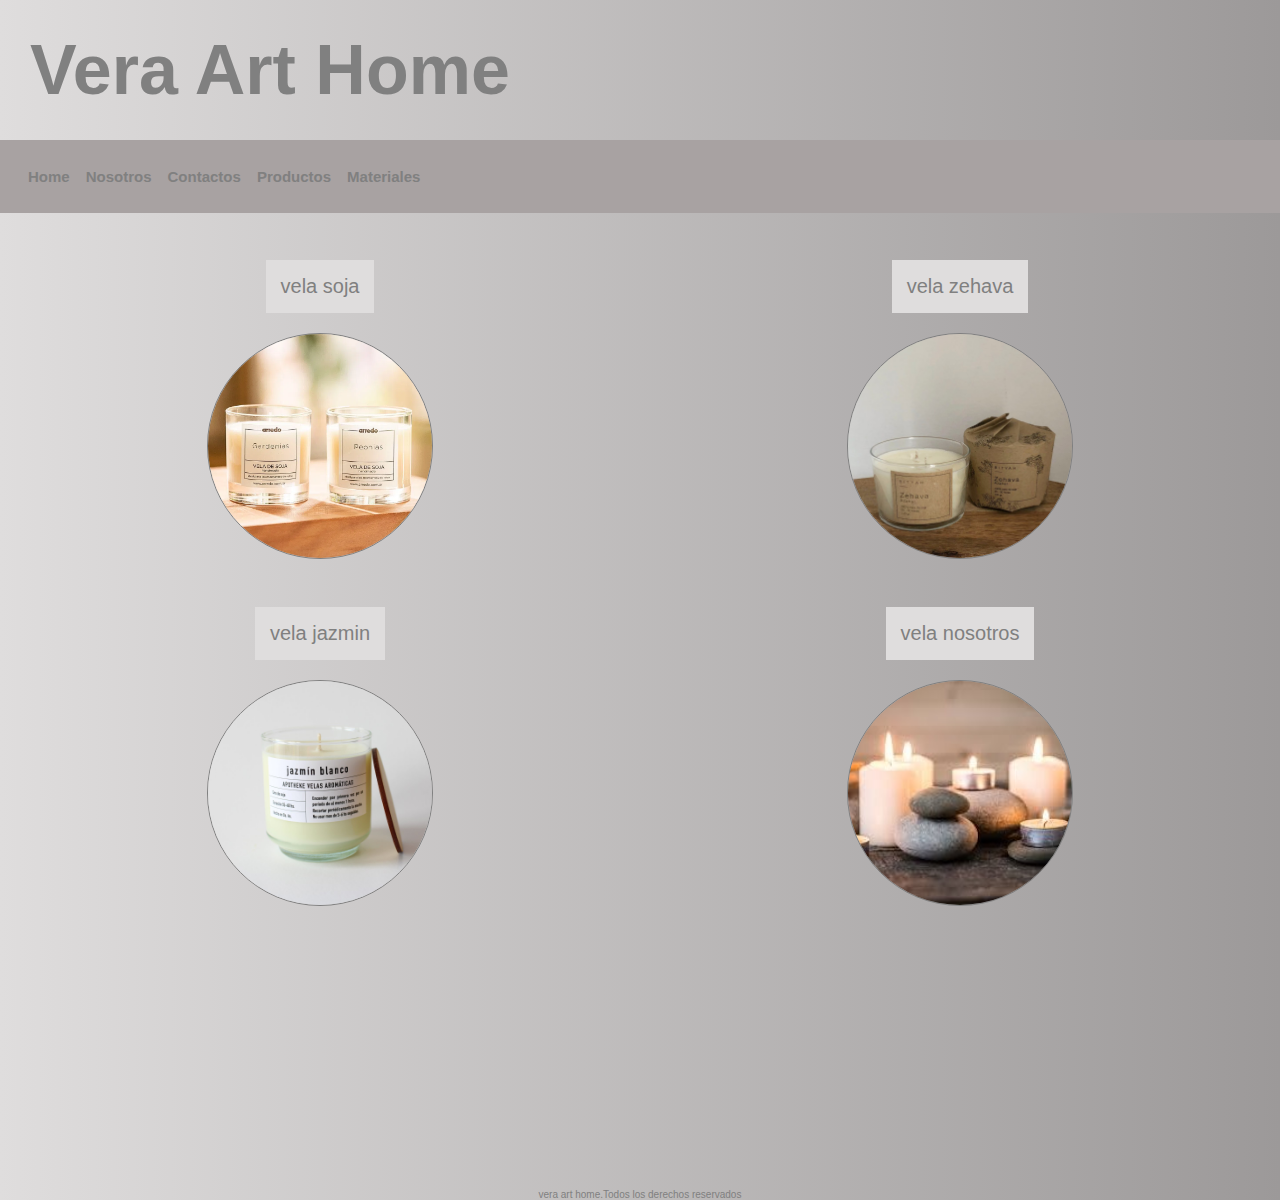
==== page/productos.html @ 2e0df950 "inicio de proyecto" ====
<!DOCTYPE html>
<html lang="en">
<head>
    <meta charset="UTF-8">
    <meta http-equiv="X-UA-Compatible" content="IE=edge">
    <meta name="viewport" content="width=device-width, initial-scale=1.0">
    <title>Productos</title>
    <link rel="stylesheet" href="../css/main.css">
</head>
<body class="body">
    <header class="header">
        <h1 class="titulo">Vera Art Home</h1>
        <div class="navegador">
        <nav class="nav">
            <ul>
                <li><a href="../index.html">Home</a></li>
                <li><a href="page/Nosotros.html" class="menu">Nosotros</a></li>
                <li><a href="page/contacto.html" class="menu">Contactos</a></li>
                <li><a href="page/Productos.html" class="menu">Productos</a></li>
                <li><a href="page/materialesutilizados.html" class="menu">Materiales</a></li>
            </ul>
        </nav>
    </div>
    </header>
    <div id="grillaProductos">
        <section class="producto1">
            <img src="../img/vela 1.webp" alt="vela1" class="producto">
            <p class="nosotros">
                vela soja
            </p>
        </section>
        <section class="producto2">
            <img src="../img/vela 2.jpg" alt="vela2" class="producto">
            <p class="nosotros">
                vela zehava
            </p> 
        </section>
        <section class="producto3">
            <img src="../img/vela 3.jpg" alt="vela3" class="producto">
            <p class="nosotros">
                vela jazmin 
        </section>
        <section class="producto4">
            <img src="../img/vela nosotros.jpg" alt="vela4" class="producto">
            <p class="nosotros">
                vela nosotros
            </p>
        </section>
        
        </section>
       
    </div> 
    <footer class="footer">
        <P class="derechos">
            vera art home.Todos los derechos reservados
        </P>
    </footer>
    
</body>
</html>
---- css/main.css ----
*{
    margin: 0%;
    padding:0%;
}
.body{
    background-image: linear-gradient(to left, rgb(156, 153, 153), rgb(223, 221, 221) ); 
    font-family: 'Lucida Sans', 'Lucida Sans Regular', 'Lucida Grande', 'Lucida Sans Unicode', Geneva, Verdana, sans-serif;   
}
.nav{
    background-color: rgb(168, 162, 162);
    display:flex;
    justify-content: space-between;
    align-items: center;
    border: 1px;
    grid-area: nav;
    padding: 20px;
    
    
}
li{
    padding: 2px;
    margin: 6px;
    font-size: 11px;
    font-weight: bold; 
    
}
a{
    text-decoration: none;
    color: grey;
}
nav ul li:hover{
    background-color: red;
    transform: rotate(222deg);}
.titulo{
    
    color: grey;
    font-weight: bold;
    font-family: 'Lucida Sans', 'Lucida Sans Regular', 'Lucida Grande', 'Lucida Sans Unicode', Geneva, Verdana, sans-serif;
    font-size: 50px;
    text-align: center;
    margin: 15px;
    padding: 15px;
    grid-area: titulo;
}
.h2{
    color:rgb(69, 69, 194);
    font-size: 15px;
    margin: 15px;
    padding: 15px;
    background-color: rgb(223, 221, 221);
    text-align: center;
    border: solid 1px grey;  
}
.h3{
    background-color: rgb(223, 221, 221);
    text-align: center;
    border: solid 1px;
    margin-left: 15%;
}
#logo img{ 
    height: 60%;
    width: 100%;
    margin: 0%;
    padding: 0%;
    border: 0%;
    grid-area: logo;
}
.nosotros{
    color: grey;
    background-color:rgb(223, 221, 221);
    font-size: 20px;
    margin: 20px;
    padding: 15px;
}
.producto{
    width: 35%;
    border-radius: 50% ;
    border: 1px solid grey;
    
}
.derechos{
    color: grey;
    text-align: center;
    font-size: 10px;
     margin-top: 20%;
    grid-area: derechos;  
}
.main{
   background-color: rgb(223, 221, 221);
    justify-content: space-around;
    align-items: center;
    border: solid 1px grey;
    display: flex;
    grid-area: main;

}
    
#index{
        display: grid;
        height: 80vh;
        grid-template-columns: 1fr;
        grid-template-areas:"nav"
                            "titulo"
                            "logo"
                            "main"
                            "derechos";
        justify-content: center;}

#grillaProductos{
    display: grid;
    height: 80vh;
    grid-template-columns: 1fr 1fr;
    grid-template-areas: "producto1 producto2"
                          "producto3 producto4"
                          "derechos derechos";   
}
.producto1{
    grid-area: producto1;
    display: flex;
    flex-direction: column-reverse;
    align-items: center;
}
.producto2{
    grid-area: producto2;
    display: flex;
    flex-direction: column-reverse;
    align-items: center;
}.producto3{
    grid-area: producto3;
    display: flex;
    flex-direction: column-reverse;
    align-items: center;
}.producto4{
    grid-area: producto4;
    display: flex;
    flex-direction: column-reverse;
    align-items: center;
}
@media only screen and (min-width:1024px) {
    #grillaProductos{
        display: grid;
        height: 80vh;
        grid-template-columns: 1fr 1fr;
        grid-template-areas: "producto1 producto2"
                              "producto3 producto4"
                              "derechos derechos"; 
}    
}
nav ul{
   display: flex;
   
    
}    
nav ul li{
display: flex;
   list-style: none;
    padding: 2px;
    margin: 6px;
    font-size: 15px;
    font-weight: bold;   
}
nav ul li:hover{
    background-color: rgb(36, 34, 34);
    transform: scale(1.2);
    transform: translate(10px 20px)
}
.titulo{
    
    color: grey;
    font-weight: bold;
    font-family: 'Lucida Sans', 'Lucida Sans Regular', 'Lucida Grande', 'Lucida Sans Unicode', Geneva, Verdana, sans-serif;
    font-size: 70px;
    text-align: left;
    margin: 15px;
    padding: 15px;}
#index{
    display: grid;
    height: 80vh;
    grid-template-columns: 1fr;
    grid-template-areas:"titulo"
                        "imghome"
                        "texto"
                        "redes"
                        "footer";
    justify-content: center;
}
.derechos{
    color: grey;
    font-size: 10px;
    grid-area: derechos;
    margin-top: 20%;
}
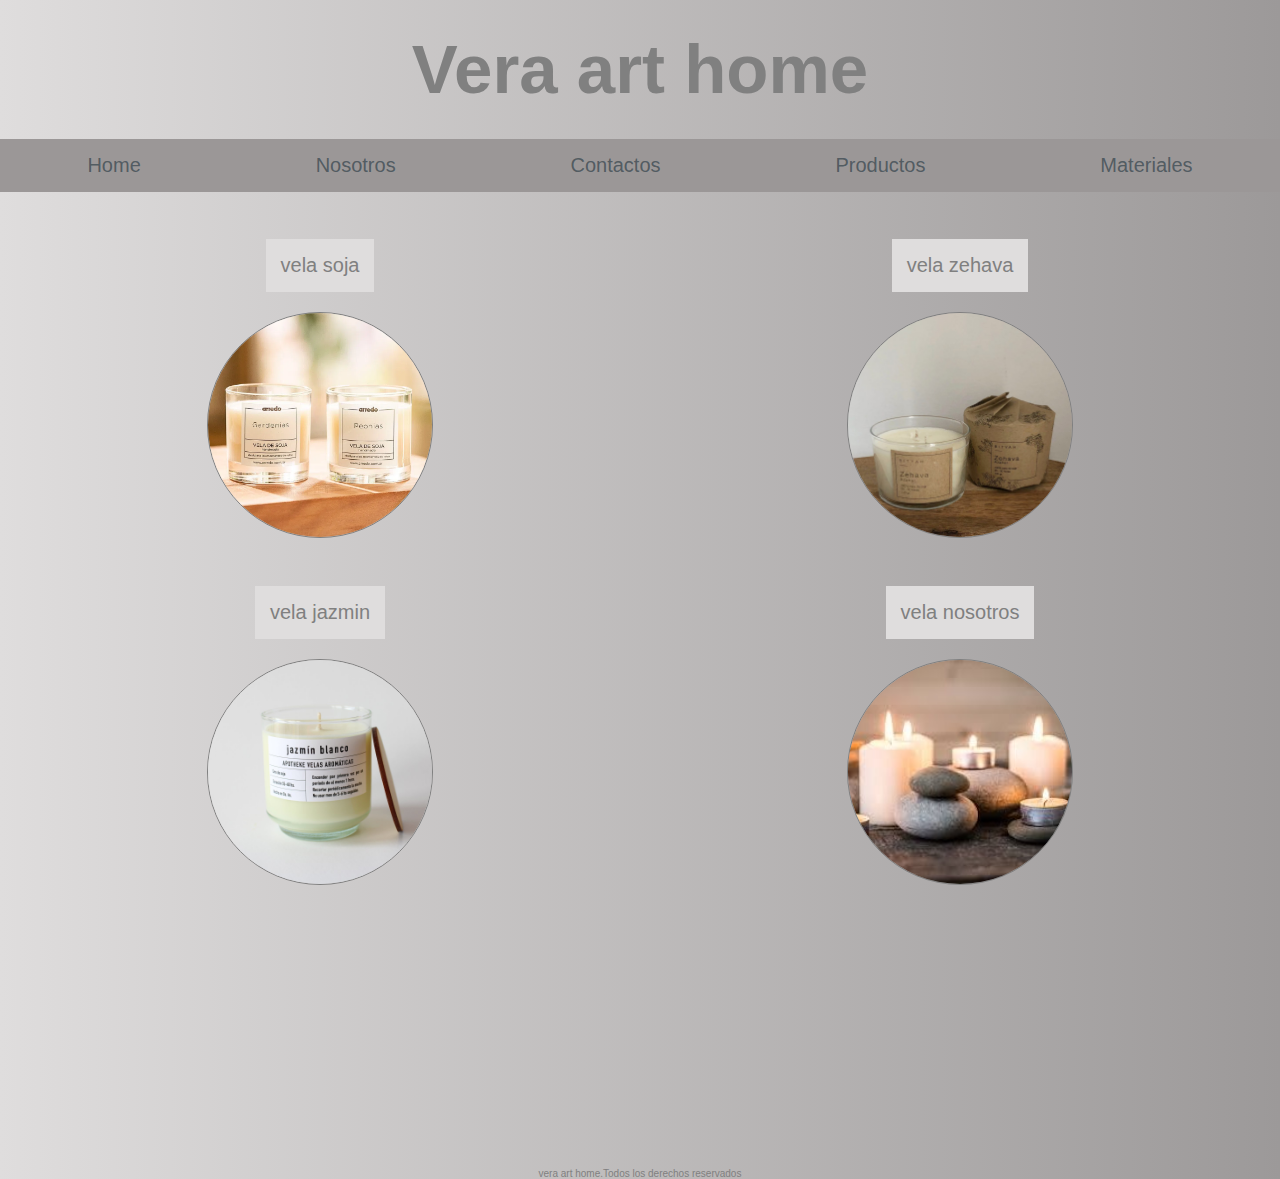
==== commit b9c2c4b5: "se agregaron transiciones y tranformaciones" ====
--- a/page/productos.html
+++ b/page/productos.html
@@ -9,18 +9,14 @@
 </head>
 <body class="body">
     <header class="header">
-        <h1 class="titulo">Vera Art Home</h1>
-        <div class="navegador">
-        <nav class="nav">
-            <ul>
-                <li><a href="../index.html">Home</a></li>
-                <li><a href="page/Nosotros.html" class="menu">Nosotros</a></li>
-                <li><a href="page/contacto.html" class="menu">Contactos</a></li>
-                <li><a href="page/Productos.html" class="menu">Productos</a></li>
-                <li><a href="page/materialesutilizados.html" class="menu">Materiales</a></li>
-            </ul>
-        </nav>
-    </div>
+        <h1 class="titulo">Vera art home</h1>
+    <nav class="nav">
+        <a href="../index.html" class="menu">Home</a>
+        <a href="page/Nosotros.html" class="menu">Nosotros</a>
+        <a href="page/contacto.html" class="menu">Contactos</a>
+        <a href="../page/productos.html" class="menu">Productos</a>
+        <a href="page/materialesutilizados.html" class="menu">Materiales</a>
+    </nav>   
     </header>
     <div id="grillaProductos">
         <section class="producto1">
--- a/css/main.css
+++ b/css/main.css
@@ -6,41 +6,30 @@
     background-image: linear-gradient(to left, rgb(156, 153, 153), rgb(223, 221, 221) ); 
     font-family: 'Lucida Sans', 'Lucida Sans Regular', 'Lucida Grande', 'Lucida Sans Unicode', Geneva, Verdana, sans-serif;   
 }
-.nav{
-    background-color: rgb(168, 162, 162);
-    display:flex;
-    justify-content: space-between;
-    align-items: center;
-    border: 1px;
-    grid-area: nav;
-    padding: 20px;
-    
+.titulo{
+    padding: 10px;
+    font-size: 30%;
+    color: rgb(95, 93, 93);
     
 }
-li{
-    padding: 2px;
-    margin: 6px;
-    font-size: 11px;
-    font-weight: bold; 
-    
+.nav{
+    background-color: rgb(155, 151, 151);
+    display: flex;
+    justify-content: center;
 }
-a{
+.menu{
+    color: rgba(79, 89, 95, 0.966);
+    padding: 5px;
+    margin: 10px;
+    display: inline-block;
     text-decoration: none;
-    color: grey;
+    font-size: 10px;
 }
-nav ul li:hover{
-    background-color: red;
-    transform: rotate(222deg);}
-.titulo{
-    
-    color: grey;
-    font-weight: bold;
-    font-family: 'Lucida Sans', 'Lucida Sans Regular', 'Lucida Grande', 'Lucida Sans Unicode', Geneva, Verdana, sans-serif;
-    font-size: 50px;
-    text-align: center;
-    margin: 15px;
-    padding: 15px;
-    grid-area: titulo;
+.menu:hover{
+    background: rgba(79, 89, 95, 0.26);
+}
+.producto:hover{
+    transform: scale(1.1);
 }
 .h2{
     color:rgb(69, 69, 194);
@@ -82,7 +71,7 @@
     color: grey;
     text-align: center;
     font-size: 10px;
-     margin-top: 20%;
+    margin-top: 20%;
     grid-area: derechos;  
 }
 .main{
@@ -146,33 +135,44 @@
                               "derechos derechos"; 
 }    
 }
-nav ul{
-   display: flex;
-   
-    
-}    
-nav ul li{
-display: flex;
-   list-style: none;
-    padding: 2px;
-    margin: 6px;
-    font-size: 15px;
-    font-weight: bold;   
+.nav{
+    background-color: rgb(155, 151, 151);
+    display: flex;
+    justify-content: space-around;
 }
-nav ul li:hover{
-    background-color: rgb(36, 34, 34);
-    transform: scale(1.2);
-    transform: translate(10px 20px)
+.menu{
+    color: rgba(79, 89, 95, 0.966);
+    padding: 5px;
+    margin: 10px;
+    display: inline-block;
+    text-decoration: none;
+    font-size: 20px;
 }
 .titulo{
-    
     color: grey;
     font-weight: bold;
     font-family: 'Lucida Sans', 'Lucida Sans Regular', 'Lucida Grande', 'Lucida Sans Unicode', Geneva, Verdana, sans-serif;
-    font-size: 70px;
-    text-align: left;
+    font-size: 69px;
+    text-align: center;
     margin: 15px;
-    padding: 15px;}
+    padding: 15px;
+
+    
+    animation-name: scale;
+    animation-iteration-count: infinite;
+    animation-duration: 5s;}
+    
+    @keyframes scale {
+        from {
+            transform: scale(1.0);
+        }
+        to{
+            transform: scale(1.1);
+        }
+    }
+
+
+
 #index{
     display: grid;
     height: 80vh;
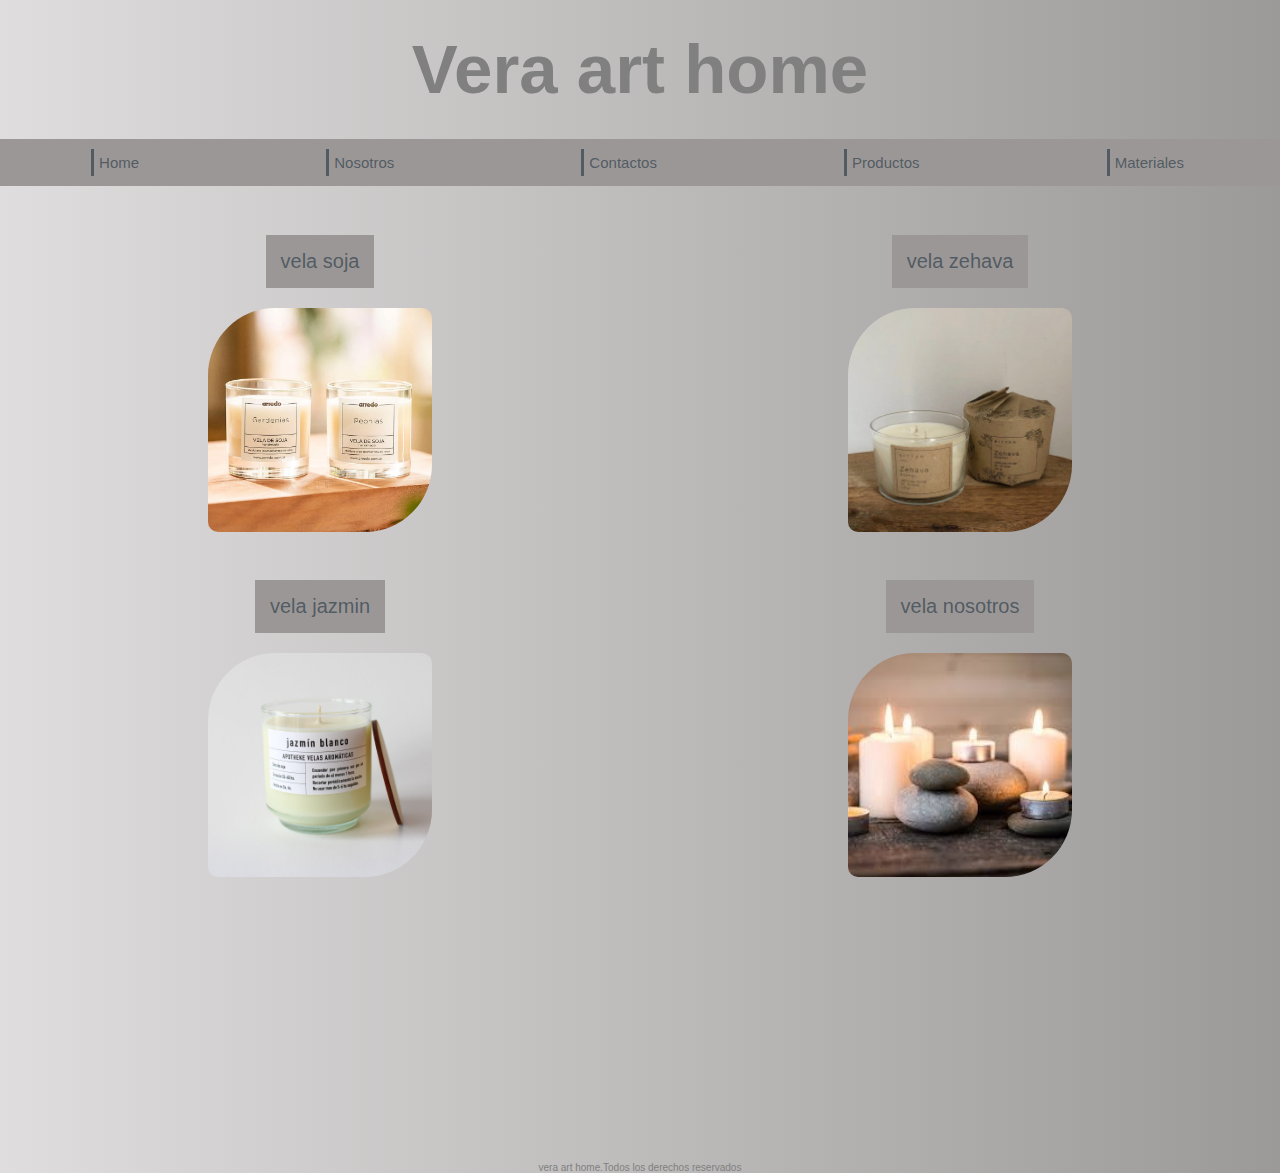
==== commit 7762fe9c: "ultimas modificaciones" ====
--- a/page/productos.html
+++ b/page/productos.html
@@ -18,6 +18,7 @@
         <a href="page/materialesutilizados.html" class="menu">Materiales</a>
     </nav>   
     </header>
+<main class="main">
     <div id="grillaProductos">
         <section class="producto1">
             <img src="../img/vela 1.webp" alt="vela1" class="producto">
@@ -45,7 +46,8 @@
         
         </section>
        
-    </div> 
+</div> 
+</main>
     <footer class="footer">
         <P class="derechos">
             vera art home.Todos los derechos reservados
--- a/css/main.css
+++ b/css/main.css
@@ -10,12 +10,17 @@
     padding: 10px;
     font-size: 30%;
     color: rgb(95, 93, 93);
-    
 }
 .nav{
     background-color: rgb(155, 151, 151);
     display: flex;
     justify-content: center;
+    font-size: 2px;
+}
+a{border-left: solid; 
+}
+a:hover{
+    transform: scale(1.2);
 }
 .menu{
     color: rgba(79, 89, 95, 0.966);
@@ -23,10 +28,11 @@
     margin: 10px;
     display: inline-block;
     text-decoration: none;
-    font-size: 10px;
+    font-size: 15px;
 }
 .menu:hover{
     background: rgba(79, 89, 95, 0.26);
+    
 }
 .producto:hover{
     transform: scale(1.1);
@@ -40,12 +46,6 @@
     text-align: center;
     border: solid 1px grey;  
 }
-.h3{
-    background-color: rgb(223, 221, 221);
-    text-align: center;
-    border: solid 1px;
-    margin-left: 15%;
-}
 #logo img{ 
     height: 60%;
     width: 100%;
@@ -55,18 +55,19 @@
     grid-area: logo;
 }
 .nosotros{
-    color: grey;
-    background-color:rgb(223, 221, 221);
+    color: rgba(79, 89, 95, 0.966);
+    background-color:rgb(155, 151, 151);
     font-size: 20px;
     margin: 20px;
     padding: 15px;
 }
+.nosotros:hover{
+    background-color:rgba(79, 89, 95, 0.26) ;
+}
 .producto{
     width: 35%;
-    border-radius: 50% ;
-    border: 1px solid grey;
-    
-}
+    border-radius: 30% 10px ;
+    }
 .derechos{
     color: grey;
     text-align: center;
@@ -75,15 +76,11 @@
     grid-area: derechos;  
 }
 .main{
-   background-color: rgb(223, 221, 221);
     justify-content: space-around;
     align-items: center;
-    border: solid 1px grey;
     display: flex;
     grid-area: main;
-
-}
-    
+} 
 #index{
         display: grid;
         height: 80vh;
@@ -145,8 +142,7 @@
     padding: 5px;
     margin: 10px;
     display: inline-block;
-    text-decoration: none;
-    font-size: 20px;
+    text-decoration: none;  
 }
 .titulo{
     color: grey;
@@ -156,12 +152,10 @@
     text-align: center;
     margin: 15px;
     padding: 15px;
-
-    
     animation-name: scale;
     animation-iteration-count: infinite;
-    animation-duration: 5s;}
-    
+    animation-duration: 5s;
+}
     @keyframes scale {
         from {
             transform: scale(1.0);
@@ -170,9 +164,6 @@
             transform: scale(1.1);
         }
     }
-
-
-
 #index{
     display: grid;
     height: 80vh;
